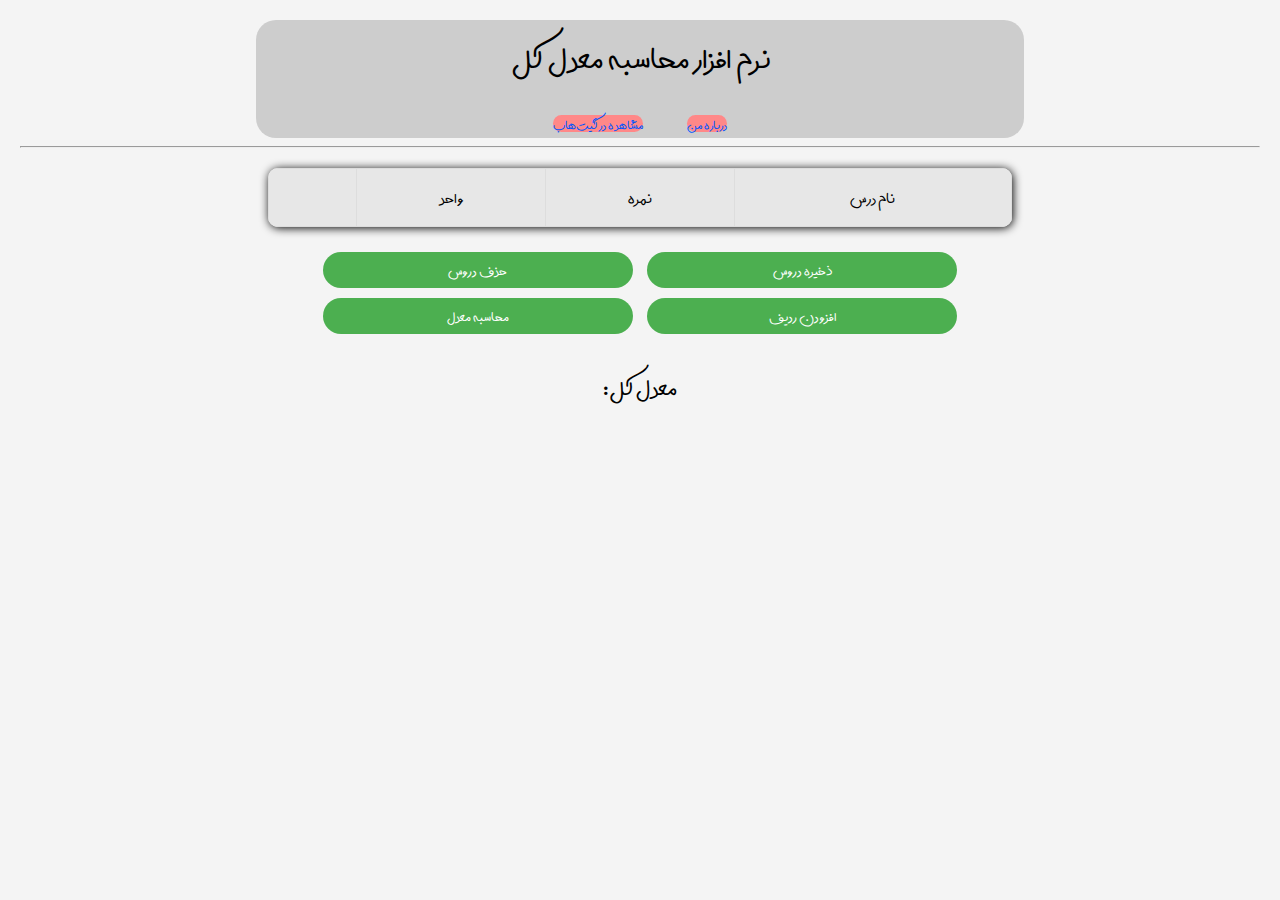
==== index.html @ 0b547514 "extensive changes" ====
<!DOCTYPE html>
<html lang="fa">
<head>
    <meta charset="UTF-8">
    <meta name="viewport" content="width=device-width, initial-scale=1.0">
    <title>نرم افزار محاسبه معدل</title>
    <meta name="description" content="سلام تا حالا شده بخوای قبل از نهایی شدن نمره دروس معدلتو حساب کنی؟ <br> <br> GPA application 💫 at your service😉">
    <meta name="keywords" content="محاسبه معدل, نرم افزار محاسبه معدل, GPA, محاسبه نمره, معدل دانشگاهی">
    <link rel="manifest" href="https://callmemahdi01.github.io/GPA/manifest.json">
    <link rel="icon" href="https://callmemahdi01.github.io/GPA/icons/icon-192x192.png" sizes="192x192">
    <link rel="apple-touch-icon" href="https://callmemahdi01.github.io/GPA/icons/icon-192x192.png">
    <meta name="theme-color" content="#4CAF50">
    <link rel="stylesheet" href="style.css">
</head>
<body>
    <!-- ----------------------------------- -->
    <header>
        <h1 class="footer-txt">نرم افزار محاسبه معدل کل</h1>
        <nav>
            <ul>
                <li><a href="./about.html">درباره من</a></li>
                <li><a href="https://github.com/callmemahdi01/GPA">مشاهده در گیت‌هاب</a></li>
            </ul>
        </nav>
    </header>
<!-- ----------------------------------------     -->
    <!-- <h1 class="txt">محاسبه معدل کل</h1> -->
    <hr>
    <div class="table-container">
        <table id="gradesTable">
            <thead>
                <tr>
                    <th class="txt">نام درس</th>
                    <th class="txt">نمره</th>
                    <th class="txt">واحد</th>
                    <th></th>
                </tr>
            </thead>
            <tbody>
                <tr>
                    <td><input type="text" name="courseName" placeholder="(اختیاری)"></td>
                    <td><input type="number" name="courseGrade" placeholder="از 20 نمره" max="20" min="0"></td>
                    <td><input type="number" name="courseUnits" placeholder="مثلا 2 واحد"></td>
                    <td><button id="button_x" onclick="removeRow(this)">X</button></td>
                </tr>
            </tbody>
        </table>
    </div>
    <div class="button-container">

        <div>
            <button class="button" onclick="saveGrades()">ذخیره دروس</button>
        <button class="button" onclick="clearCache()">حذف دروس</button>
        </div>

        <div>
            <button class="button" onclick="addRow()">افزودن ردیف</button>
        <button class="button" onclick="calculateGPA()">محاسبه معدل</button>
        </div>
    </div>


    <h2 id="gpaResult">معدل کل: </h2>


    <script src="script.js"></script>
    
</body>
</html>
---- style.css ----
body {
    font-family: Arial, sans-serif;
    direction: rtl;
    text-align: right;
    padding: 20px;
    background-color: #f4f4f4;
    margin: 0;
}

header {
    background-color: #cdcdcd;
    color: rgb(0, 0, 0);
    text-align: center;
    border-radius: 20px;
    margin: 0% 19%; 
    height: 118px;
}

nav ul {
    list-style-type: none;
    padding: 0;
}

nav ul li {
    display: inline;
    margin: 0px 20px;
    background-color: rgb(255, 136, 136);
    border-radius: 10px;
    margin: 0px 20px;
}

nav ul li a {
    color: rgb(0, 85, 254);
    text-decoration: none;
    font-family: delbar;
    font-size: .8em;
}


.table-container {
    width: 60%;
    margin: 0 auto;
    margin-top: 20px;
}
table {
    width: 100%;
    border-collapse: collapse;
    overflow-x: auto;
    border-radius: 10px;
    overflow: hidden;
    box-shadow: 1px 1px 10px 0px;
    transition: 200ms;
}
table:hover {
    width: 100%;
    border-collapse: collapse;
    overflow-x: auto;
    border-radius: 10px;
    overflow: hidden;
    box-shadow: 1px 1px 10px 0px;
    transform: translateY(-2px);
}
th, td {
    padding: 10px;
    border: 1px solid #ddd;
    text-align: center;
}
th {
    background-color: #e7e7e7;
}
input[type="text"], input[type="number"] {
    width: 100%;
    padding: 10px;
    box-sizing: border-box;
    border-radius: 10px;
    border: 0.1px solid #ffcaf6;
    font-family: delbar;
}
.button-container {
    text-align: center;
    margin-top: 20px;

}
.button {
    padding: 1px 15px;
    font-size: 0.9em;
    margin: 5px;
    background-color: #4CAF50;
    color: white;
    border: none;
    cursor: pointer;
    border-radius: 50px;
    transition: 200ms;
    font-family: delbar;
    width: 25%;
    
}
.button:hover {
    background-color: #45a049;
    box-shadow: 0px 0px 5px black;
    transform: translateY(-2px);
}
h2 {
    text-align: center;
    margin-top: 20px;
}
#button_x {
    padding: 2.5px 5px;
    margin: 5px;
    background-color: #ff0000;
    color: rgb(243, 243, 243);
    border: none;
    cursor: pointer;
    border-radius: 100px;
    transition: 200ms;
}

#button_x:hover{
    box-shadow: 0px 0px 5px black;
    transform: translateY(-2px);
}

p{
    font-family: delbar;
    background-color: #d9d9d9;
    border-radius: 10px;
    padding: 20px;
    margin: 0% 20%;
    text-align: center;
}
.about-link{
    font-family: delbar;
    background-color: #d9d9d9;
    border-radius: 10px;
    margin: 4% 20%;
    text-align: center;
}
footer h1{
    background-color: #cdcdcd;
    text-align: center;
    border-radius: 10px;
    margin: 4% 20%;
}

@media (max-width: 768px) {
    .table-container {
        width: 100%;
    }
    th, td {
        font-size: 0.8em;
        padding: 5px;
    }
    .button {
        padding: 1px 15px;
        font-size: 0.9em;
        border-radius: 50px;
        font-family: delbar;
        width: 45%;
    }
    input[type="text"], input[type="number"] {
        width: 100%;
        font-size: 0.9em;
        text-align: center;
    }

    header {
        background-color: #cdcdcd;
        color: rgb(0, 0, 0);
        padding: 5px;
        text-align: center;
        border-radius: 30px;
        margin: 0% 0%; 
    }
    p{
        font-family: delbar;
        background-color: #d9d9d9;
        border-radius: 10px;
        padding: 20px;
        margin: 0%;
    }
    .about-link{
        font-family: delbar;
        background-color: #d9d9d9;
        border-radius: 10px;
        margin: 4% 0%;
        text-align: center;
    }
    footer h1{
        background-color: #cdcdcd;
        text-align: center;
        border-radius: 10px;
        margin: 4% 0%;
    }
}
@font-face {
    font-family: "delbar";
    src: url("./ttf/delbar.ttf");
}
.txt {
    font-family: delbar;
}
#gpaResult {
    font-family: delbar;
}


.footer-txt{
    font-family: delbar;
    margin: 0px 0px 0px 0px;
}

a img{
    display: block;
    width: 30%;
    margin: auto;
}
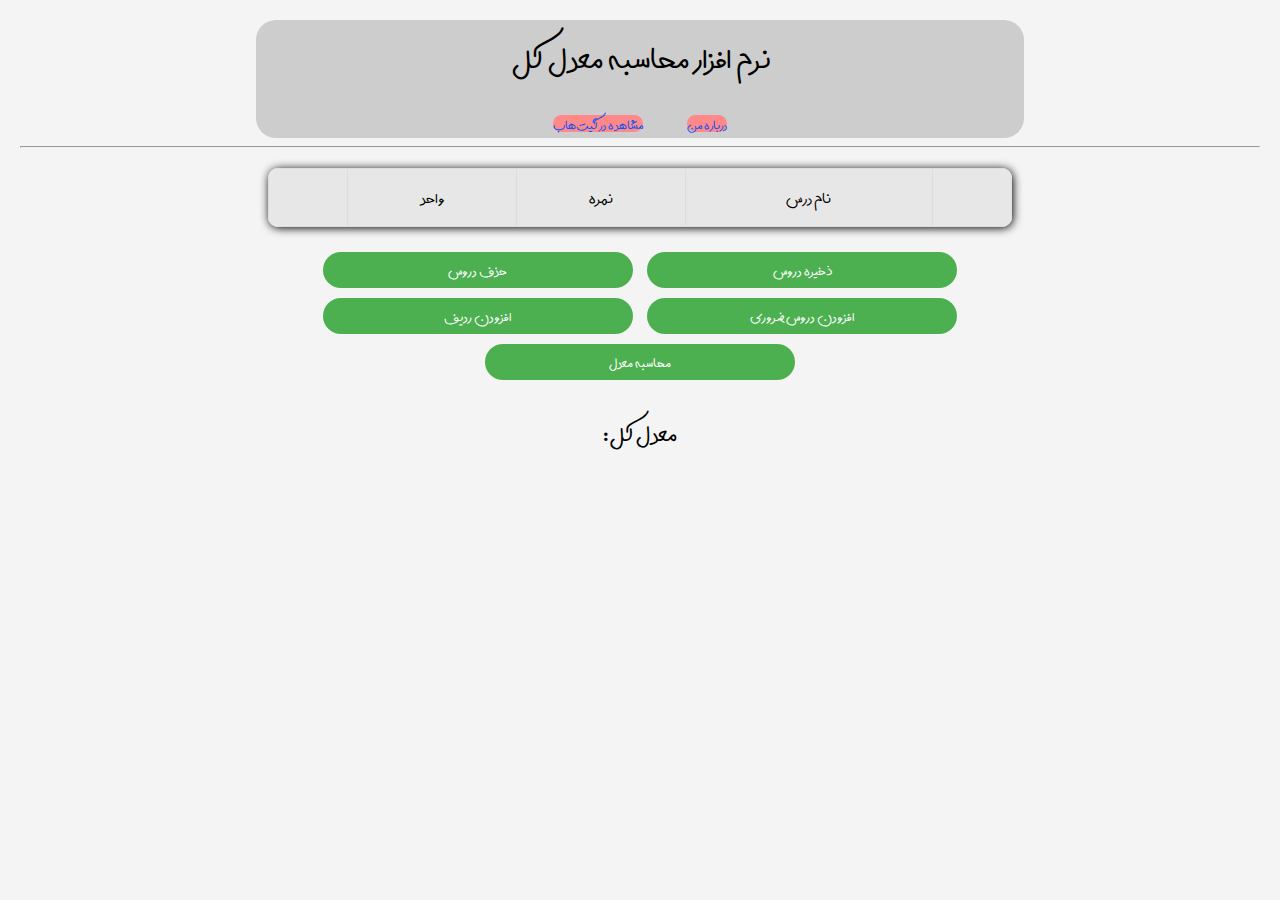
==== commit cd9cf1b8: "add medicine required courses" ====
--- a/index.html
+++ b/index.html
@@ -30,6 +30,7 @@
         <table id="gradesTable">
             <thead>
                 <tr>
+                    <th class="txt"></th> <!-- ستون جدید برای شماره ردیف -->
                     <th class="txt">نام درس</th>
                     <th class="txt">نمره</th>
                     <th class="txt">واحد</th>
@@ -38,30 +39,36 @@
             </thead>
             <tbody>
                 <tr>
+                    <td class="row-number">1</td> <!-- شماره ردیف -->
                     <td><input type="text" name="courseName" placeholder="(اختیاری)"></td>
                     <td><input type="number" name="courseGrade" placeholder="از 20 نمره" max="20" min="0"></td>
                     <td><input type="number" name="courseUnits" placeholder="مثلا 2 واحد"></td>
-                    <td><button id="button_x" onclick="removeRow(this)">X</button></td>
+                    <td><button title="حذف" id="button_x" onclick="removeRow(this)">X</button></td>
                 </tr>
             </tbody>
+            
         </table>
     </div>
     <div class="button-container">
 
         <div>
             <button class="button" onclick="saveGrades()">ذخیره دروس</button>
-        <button class="button" onclick="clearCache()">حذف دروس</button>
+            <button class="button" onclick="clearCache()">حذف دروس</button>
         </div>
 
         <div>
+            <button class="button" onclick="addRequiredCourses()">افزودن دروس ضروری</button>
             <button class="button" onclick="addRow()">افزودن ردیف</button>
-        <button class="button" onclick="calculateGPA()">محاسبه معدل</button>
+        </div>
+        <div>
+            <button class="button" onclick="calculateGPA()">محاسبه معدل</button>
         </div>
     </div>
 
 
     <h2 id="gpaResult">معدل کل: </h2>
 
+    <div id="successMessage" class="success-message">ذخیره موفقیت‌آمیز بود</div>
 
     <script src="script.js"></script>
     
--- a/style.css
+++ b/style.css
@@ -194,23 +194,52 @@
 }
 @font-face {
     font-family: "delbar";
-    src: url("./ttf/delbar.ttf");
+    src: url("./fonts/delbar.woff2");
 }
 .txt {
     font-family: delbar;
 }
 #gpaResult {
     font-family: delbar;
+    transition: 200ms;
+}
+
+#gpaResult:hover {
+    font-family: delbar;
+    transform: translateY(-2px);
+    text-shadow: 0px 0px 2px rgb(255, 234, 0);
 }
 
 
 .footer-txt{
     font-family: delbar;
     margin: 0px 0px 0px 0px;
+    font: 300 bold;
 }
 
 a img{
     display: block;
     width: 30%;
     margin: auto;
-}
+    border-radius: 15px;
+}
+
+.success-message {
+    display: none;
+    text-align: center;
+    background-color: #d3d3d3; /* رنگ خاکستری */
+    color: #333; /* رنگ متن */
+    border-radius: 10px;
+    font-family: delbar, Arial, sans-serif;
+    width: 200px; /* عرض باکس */
+    margin: 20px auto; /* مرکز کردن باکس */
+    opacity: 0;
+    transition: opacity 0.5s ease-in-out; /* افزودن ترنزیشن برای opacity */
+    box-shadow: 0px 0px 15px #333;
+}
+
+.success-message.show {
+    display: block;
+    opacity: 0.6; /* تغییر opacity برای نمایش باکس */
+}
+
